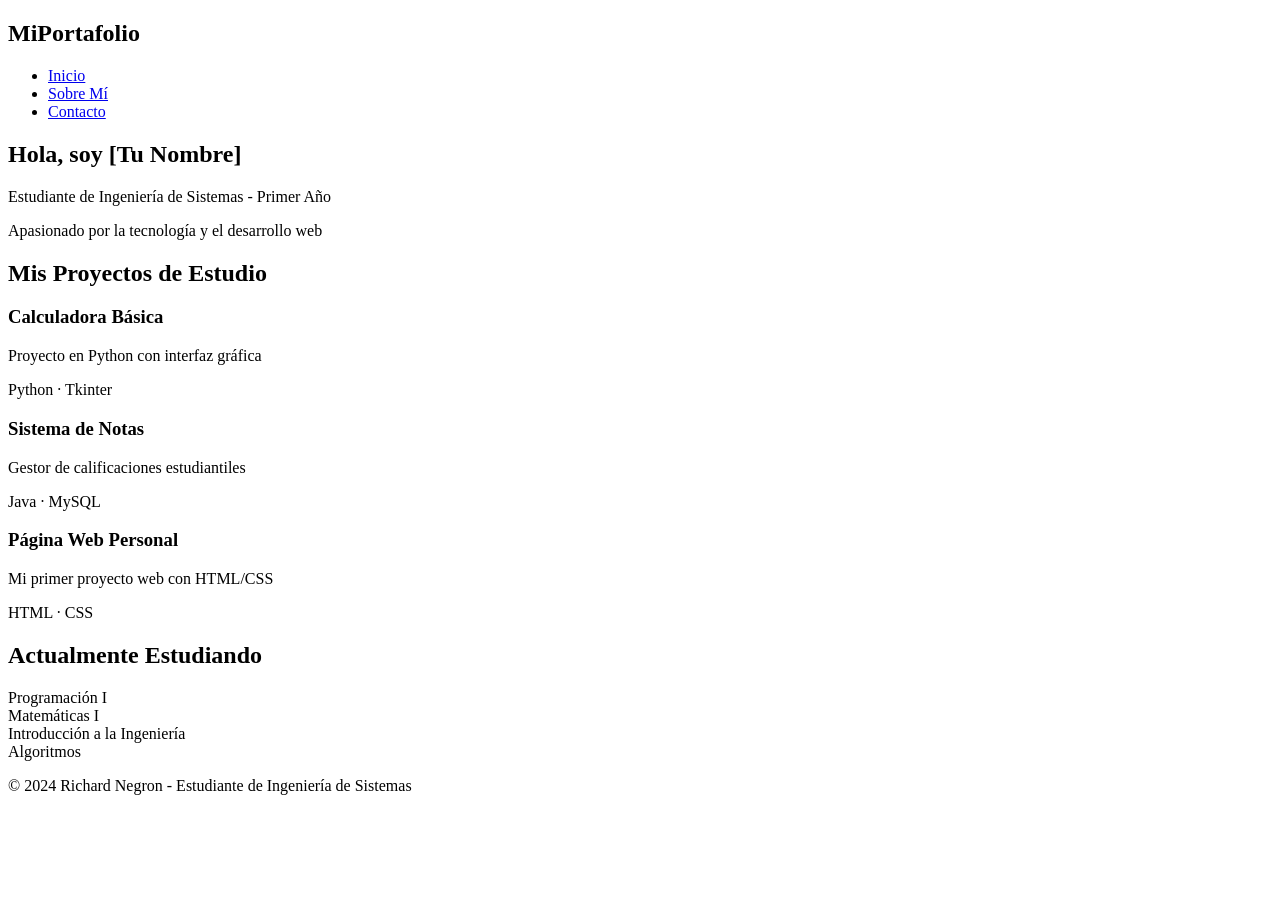
==== index.html @ 348ea6b1 "02" ====
<!DOCTYPE html>
<html lang="es">
<head>
    <meta charset="UTF-8">
    <meta name="viewport" content="width=device-width, initial-scale=1.0">
    <title>Mi Portafolio - Estudiante de Ingeniería de Sistemas</title>
    <link rel="stylesheet" href="style.css">
</head>
<body>
    <header>
        <nav>
            <div class="nav-brand">
                <h1>MiPortafolio</h1>
            </div>
            <ul class="nav-menu">
                <li><a href="index.html" class="active">Inicio</a></li>
                <li><a href="about.html">Sobre Mí</a></li>
                <li><a href="contact.html">Contacto</a></li>
            </ul>
        </nav>
    </header>

    <main>
        <section class="hero">
            <div class="hero-content">
                <h2>Hola, soy <span class="highlight">[Tu Nombre]</span></h2>
                <p>Estudiante de Ingeniería de Sistemas - Primer Año</p>
                <p>Apasionado por la tecnología y el desarrollo web</p>
            </div>
        </section>

        <section class="projects">
            <h2>Mis Proyectos de Estudio</h2>
            <div class="projects-grid">
                <div class="project-card">
                    <h3>Calculadora Básica</h3>
                    <p>Proyecto en Python con interfaz gráfica</p>
                    <span class="tech">Python · Tkinter</span>
                </div>
                <div class="project-card">
                    <h3>Sistema de Notas</h3>
                    <p>Gestor de calificaciones estudiantiles</p>
                    <span class="tech">Java · MySQL</span>
                </div>
                <div class="project-card">
                    <h3>Página Web Personal</h3>
                    <p>Mi primer proyecto web con HTML/CSS</p>
                    <span class="tech">HTML · CSS</span>
                </div>
            </div>
        </section>

        <section class="studying">
            <h2>Actualmente Estudiando</h2>
            <div class="subjects">
                <div class="subject">Programación I</div>
                <div class="subject">Matemáticas I</div>
                <div class="subject">Introducción a la Ingeniería</div>
                <div class="subject">Algoritmos</div>
            </div>
        </section>
    </main>

    <footer>
        <p>&copy; 2024 Richard Negron - Estudiante de Ingeniería de Sistemas</p>
    </footer>
</body>
</html>
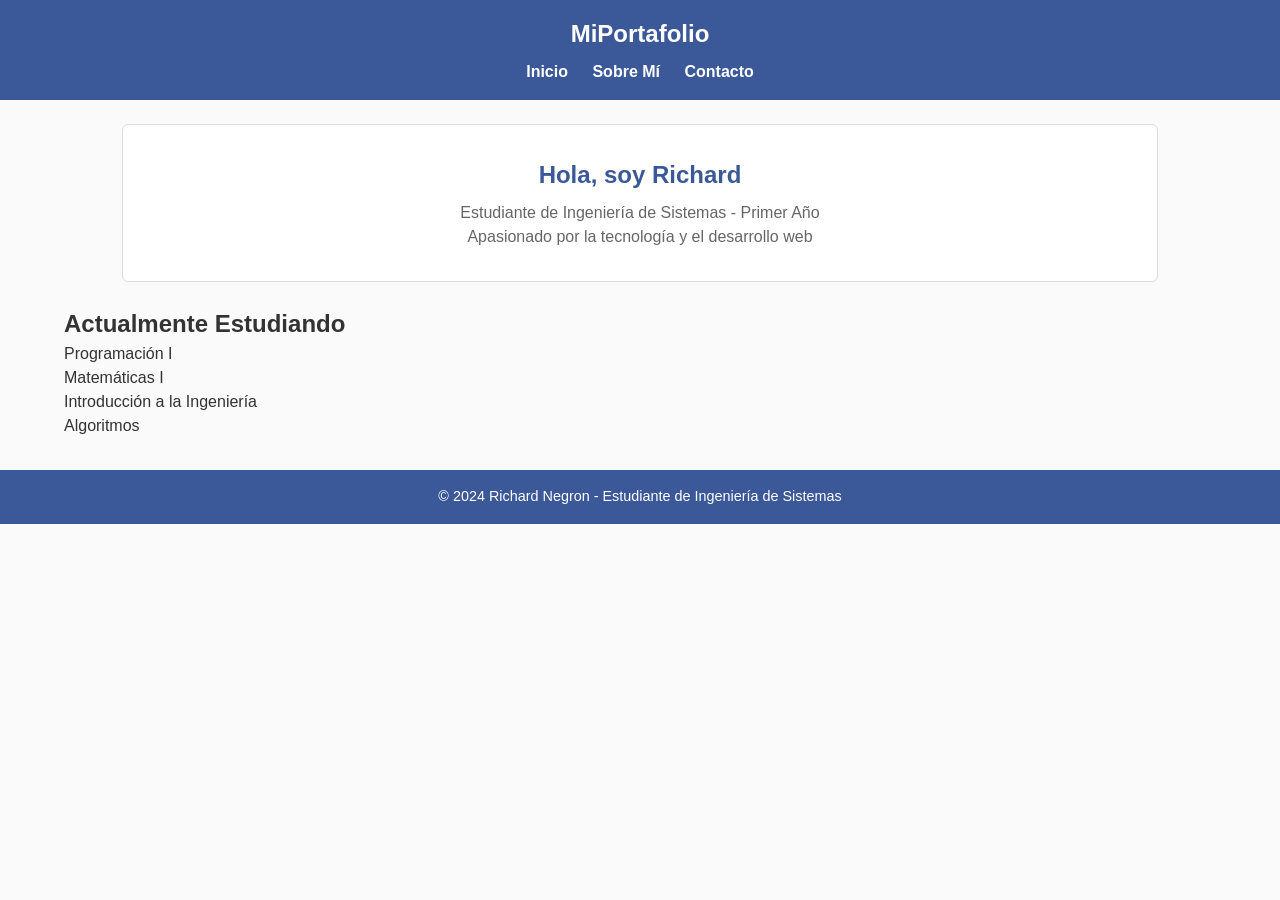
==== commit 35fcf7b4: "03" ====
--- a/index.html
+++ b/index.html
@@ -23,30 +23,9 @@
     <main>
         <section class="hero">
             <div class="hero-content">
-                <h2>Hola, soy <span class="highlight">[Tu Nombre]</span></h2>
+                <h2>Hola, soy <span class="highlight">Richard</span></h2>
                 <p>Estudiante de Ingeniería de Sistemas - Primer Año</p>
                 <p>Apasionado por la tecnología y el desarrollo web</p>
-            </div>
-        </section>
-
-        <section class="projects">
-            <h2>Mis Proyectos de Estudio</h2>
-            <div class="projects-grid">
-                <div class="project-card">
-                    <h3>Calculadora Básica</h3>
-                    <p>Proyecto en Python con interfaz gráfica</p>
-                    <span class="tech">Python · Tkinter</span>
-                </div>
-                <div class="project-card">
-                    <h3>Sistema de Notas</h3>
-                    <p>Gestor de calificaciones estudiantiles</p>
-                    <span class="tech">Java · MySQL</span>
-                </div>
-                <div class="project-card">
-                    <h3>Página Web Personal</h3>
-                    <p>Mi primer proyecto web con HTML/CSS</p>
-                    <span class="tech">HTML · CSS</span>
-                </div>
             </div>
         </section>
 
--- a/style.css
+++ b/style.css
@@ -0,0 +1,185 @@
+* {
+    margin: 0;
+    padding: 0;
+    box-sizing: border-box;
+}
+
+body {
+    font-family: Verdana, sans-serif;
+    background-color: #fafafa;
+    color: #333;
+    line-height: 1.5;
+}
+
+/* Header */
+header {
+    background-color: #3b5998;
+    color: white;
+    padding: 1rem;
+    text-align: center;
+}
+
+nav ul {
+    list-style: none;
+    margin-top: 0.5rem;
+}
+
+nav ul li {
+    display: inline-block;
+    margin: 0 10px;
+}
+
+nav ul li a {
+    color: white;
+    text-decoration: none;
+    font-weight: bold;
+}
+
+nav ul li a:hover {
+    text-decoration: underline;
+}
+
+/* Hero */
+.hero {
+    text-align: center;
+    padding: 2rem 1rem;
+    background-color: white;
+    border: 1px solid #ddd;
+    margin: 1.5rem auto;
+    border-radius: 6px;
+    width: 90%;
+}
+
+.hero h2 {
+    color: #3b5998;
+    margin-bottom: 0.5rem;
+}
+
+.hero p {
+    color: #666;
+}
+
+/* Main content */
+main {
+    width: 90%;
+    margin: 0 auto 2rem auto;
+}
+
+/* Cards */
+.content {
+    display: grid;
+    grid-template-columns: repeat(auto-fit, minmax(220px, 1fr));
+    gap: 1.5rem;
+}
+
+.card {
+    background-color: white;
+    padding: 1.5rem;
+    border: 1px solid #ddd;
+    border-radius: 6px;
+    text-align: center;
+}
+
+.card h3 {
+    color: #3b5998;
+    margin-bottom: 0.5rem;
+}
+
+/* About page */
+.about-content {
+    display: grid;
+    grid-template-columns: 2fr 1fr;
+    gap: 2rem;
+    background-color: white;
+    padding: 1.5rem;
+    border-radius: 6px;
+    border: 1px solid #ddd;
+}
+
+.skills {
+    background-color: #f2f2f2;
+    padding: 1rem;
+    border-radius: 6px;
+}
+
+.skills h3 {
+    color: #3b5998;
+}
+
+.skills ul {
+    list-style: none;
+    margin-top: 0.5rem;
+}
+
+.skills li {
+    padding: 0.4rem 0;
+    border-bottom: 1px solid #ccc;
+}
+
+/* Contact */
+.contact-content {
+    display: grid;
+    grid-template-columns: 2fr 1fr;
+    gap: 2rem;
+}
+
+.contact-form,
+.contact-info {
+    background-color: white;
+    padding: 1.5rem;
+    border-radius: 6px;
+    border: 1px solid #ddd;
+}
+
+.form-group {
+    margin-bottom: 1rem;
+}
+
+label {
+    display: block;
+    font-weight: bold;
+    margin-bottom: 0.4rem;
+}
+
+input,
+textarea {
+    width: 100%;
+    padding: 0.7rem;
+    border: 1px solid #ccc;
+    border-radius: 4px;
+}
+
+button {
+    background-color: #3b5998;
+    color: white;
+    padding: 0.7rem 1.5rem;
+    border: none;
+    border-radius: 4px;
+    cursor: pointer;
+}
+
+button:hover {
+    background-color: #2c4373;
+}
+
+/* Footer */
+footer {
+    background-color: #3b5998;
+    color: white;
+    text-align: center;
+    padding: 1rem;
+    font-size: 0.9rem;
+}
+
+/* Responsive */
+@media (max-width: 768px) {
+    .about-content,
+    .contact-content {
+        grid-template-columns: 1fr;
+    }
+    
+    nav ul li {
+        display: block;
+        margin: 0.5rem 0;
+    }
+}
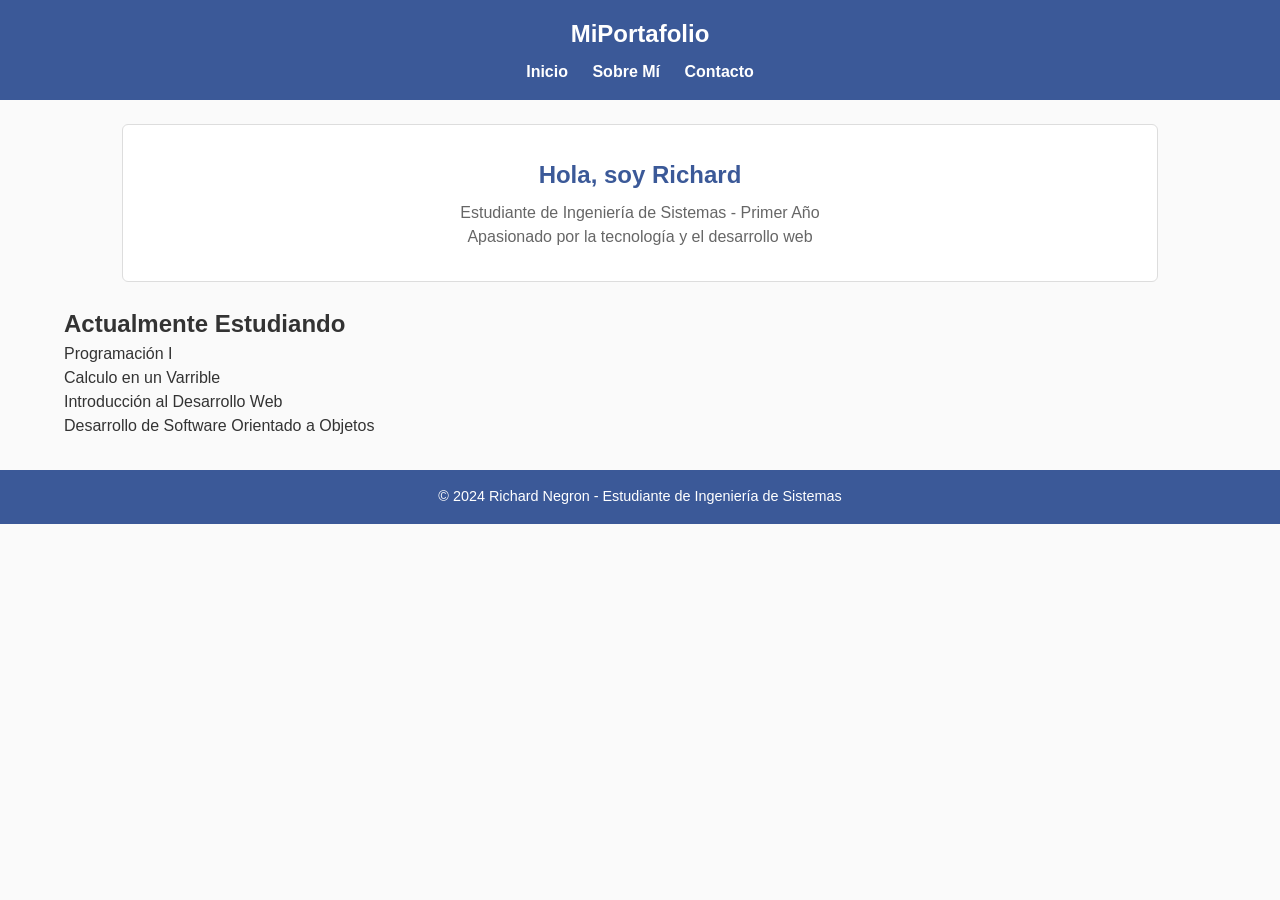
==== commit 189dd740: "04" ====
--- a/index.html
+++ b/index.html
@@ -33,9 +33,9 @@
             <h2>Actualmente Estudiando</h2>
             <div class="subjects">
                 <div class="subject">Programación I</div>
-                <div class="subject">Matemáticas I</div>
-                <div class="subject">Introducción a la Ingeniería</div>
-                <div class="subject">Algoritmos</div>
+                <div class="subject">Calculo en un Varrible</div>
+                <div class="subject">Introducción al Desarrollo Web</div>
+                <div class="subject">Desarrollo de Software Orientado a Objetos</div>
             </div>
         </section>
     </main>
